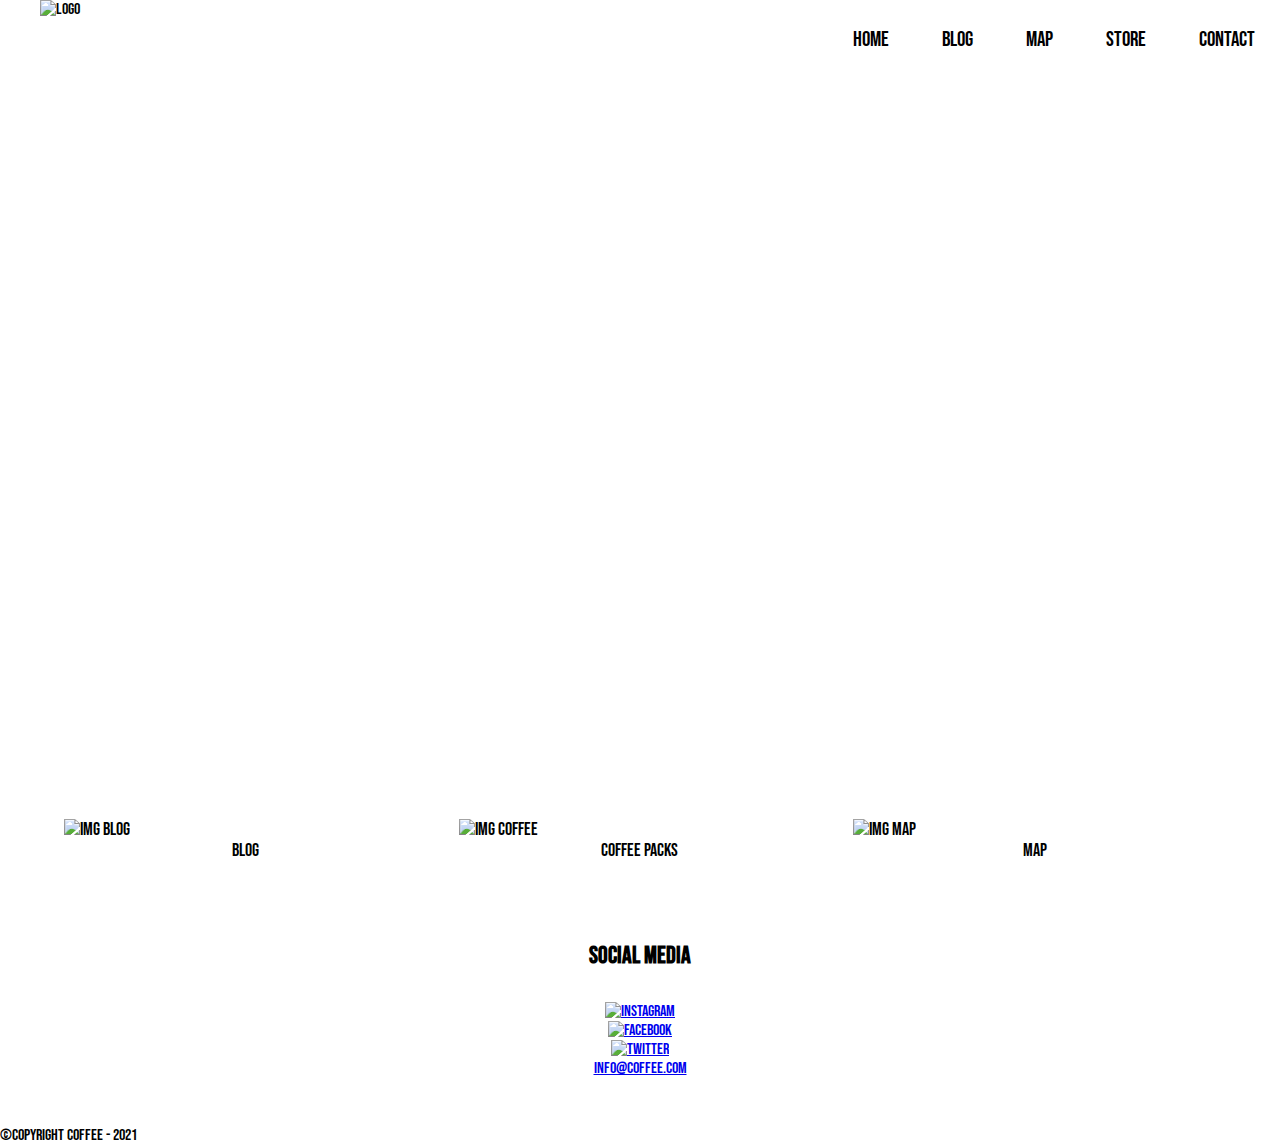
==== index.html @ 898a482f "Varios cambios en BLOG, MAP, STORE, CONTACT" ====
<!DOCTYPE html>
<html lang="en">

<head>
    <!-- Etiquetas reservadas para el navegador -->
    <meta charset="UTF-8">
    <meta http-equiv="X-UA-Compatible" content="IE=edge">
    <meta name="viewport" content="width=device-width, initial-scale=1.0">
    <!-- Fuente externa - Fonts -->
    <link rel="preconnect" href="https://fonts.googleapis.com">
    <link rel="preconnect" href="https://fonts.gstatic.com" crossorigin>
    <link href="https://fonts.googleapis.com/css2?family=Bebas+Neue&display=swap" rel="stylesheet">
    <!-- CSS -->
    <link rel="stylesheet" href="style.css">
    <title>Cambio de rama-1</title>
</head>

<body>
    <!-- Informacion importante para el usuario -->
    <!--Clases -->
    <header>
        <img class="logo" src="./src/assets/img/coffee-logo.jpeg" alt="logo">
        <nav class="navegacion-main">
            <ul class="nav-menu">
                <li class="nav-menu-item"><a href="index.html">Home</a></li>
                <li class="nav-menu-item"><a href="./src/views/blog.html">Blog</a></li>
                <li class="nav-menu-item"><a href="./src/views/map.html">Map</a></li>
                <li class="nav-menu-item"><a href="./src/views/store.html">Store</a></li>
                <li class="nav-menu-item"><a href="./src/views/contact.html">Contact</a></li>
            </ul>
        </nav>
    </header>

    <!-- Carrousel en construccion -->
    <section class="carrousel">
        <div class="carrousel-text">
            <h1>THE BEST COFFEE GUIDE</h1>
        </div>
    </section>

    <!-- GRID -->
    <!-- <section class="main-container">
        <div class="container">
            <img class="main-container-photos" src="./src/assets/img/home-triptych-image-center.jpg" alt="">
            <a href="./src/views/blog.html">Blog</a>
        </div>
        <div class="container">
            <img class="main-container-photos" src="./src/assets/img/pexels-cottonbro-4829069.jpg" alt="">
            <a href="./src/views/store.html">Coffee Packs</a>
        </div>
        <div class="container">
            <img class="main-container-photos" src="./src/assets/img/pexels-bianca-gasparoto-1752806.jpg" alt="">
            <a href="./src/views/map.html">Map</a>
        </div>
    </section> -->

    <section class="main-container">
        <div class="container">
            <a href="./src/views/blog.html">
                <img class="container-photos" src="./src/assets/img/home-triptych-image-center.jpg" alt="img blog">
                <div class="container-info">
                    <p class="container-nombre">Blog</p>
                </div>
            </a>
        </div><!-- (fin).container  -->
        <div class="container">
            <a href="./src/views/store.html">
                <img class="container-photos" src="./src/assets/img/pexels-cottonbro-4829069.jpg" alt="img coffee">
                <div class="container-info">
                    <p class="container-nombre">Coffee Packs</p>
                </div>
            </a> <!-- (fin).container  -->
        </div>
        <div class="container">
            <a href="./src/views/map.html">
                <img class="container-photos" src="./src/assets/img/pexels-bianca-gasparoto-1752806.jpg" alt="img map">
                <div class="container-info">
                    <p class="container-nombre">Map</p>
                </div>
            </a> <!-- (fin).container  -->
        </div>
    </section>


    <!--Footer -->
    <footer>
        <nav class="nav-footer">
            <h2>Social Media</h2>
            <ul>
                <li>
                    <a href="https://www.instagram.com/" target="_blank">
                        <img src="./src/assets/img/instagram.png" alt="instagram">
                    </a>
                </li>
                <li>
                    <a href="https://www.facebook.com/" target="_blank">
                        <img src="./src/assets/img/facebook.png" alt="facebook">
                    </a>
                </li>
                <li>
                    <a href="https://twitter.com/" target="_blank">
                        <img src="./src/assets/img/twitter.png" alt="twitter">
                    </a>
                </li>
                <li>
                    <a href="mailto:info@coffee.com">info@coffee.com
                    </a>
                </li>
            </ul>
        </nav>

        <section>
            <p>©Copyright Coffee - 2021</p>
        </section>

    </footer>

</body>

</html>
---- style.css ----
/* Reset valores default hmtl */
*, *:before, *:after {
    margin: 0;
    padding: 0;
    /* box-sizing: border-box; */
}
body {
    font-family: 'Bebas Neue', cursive;
}

:root {
    --white: #ffffff;
    --black: #000000;
}
/*  INDEX.HTML */
/* Header */ 

header {
    display: flex;
    justify-content: flex-end;
}

.logo {
    /* background-image: url(./src/assets/img/coffee-logo.jpeg); */
    width: 80px;
    cursor: pointer;
    margin-right: auto;
    padding: 0 40px;
}
.nav-menu {
    list-style: none;
}
.nav-menu-item {
    display: inline-block;
    padding: 0px 15px;
}
.nav-menu a {
    text-decoration: none;
    color: var(--black);
    font-size: 21px;
    margin: 0 10px;
    line-height: 80px;
}
/* Animacion en Nav */
.nav-menu-item a {
    transition: all 0.3s ease;
}
.nav-menu-item a:hover {
    color: #d64127;
}

/* Fin Header */ 

/* Carrousel con texto fijo */ 
/* .carrousel {
    display: flex;
    padding: 30%;
    background-image: url(./src/assets/img/Holiday_Header_1800x.png);
    background-repeat: no-repeat;
    background-size: cover;
    max-width: 100%;
} */
.carrousel {
    background-image: url(./src/assets/img/Holiday_Header_1800x.png);
    background-size: cover;
    background-repeat: no-repeat;
    background-position: center center;
    height: 635px;
    padding: 20px;
}
.carrousel-text {
    color: var(--white);
    width: 100%;
    height: 100%;
    display: flex;
    flex-direction: column;
    justify-content: center;
    align-items: center;
}
.carrousel-text h1 {
    font-size: 7rem;
    letter-spacing: 4px;
}

/* Section con grid */
.main-container {
    display: grid;
    grid-template-columns: repeat(3, 1fr);
    margin: 3rem;
}
@media (max-width: 768px) {
    .main-container {
        display: grid;
        grid-template-columns: 1fr;
    }
} 
.container {
    padding: 1rem;
}
.container a {
    text-decoration: solid;
    color: var(--black);
    font-size: 18px;
    text-transform: uppercase;
    margin-top: 1rem;
    text-align: center;
} 
.container-photos {
    width: 100%;
    margin-bottom: auto;
}
.container-info {

}
/* .container-nombre {
    color: var(--black);
    font-size: 18px;
    margin-top: 1rem;
    text-align: center;
} */

/* Transicion en Grid */
.container-photos:hover {
    opacity: 0.7;
    transition: all 0.3s ease-in-out;
}

/* Footer */

.nav-footer {
    display: flex;
    flex-direction: column;
    align-items: center;
    margin: 2rem;
    padding: 1rem;
    gap: 2rem;
}
.nav-footer img {
    width: 20px;
}
.nav-footer ul {
    list-style: none;
}
.nav-footer li {
    text-align: center;
}

/* Media Queries - Full Responsive */
/* Mobile */
/*
@media only screen and (max-width: 480px) {
     body {
         background-color: rgb(243, 176, 198);
}  
*/
/* Tablet */
/* @media only screen and (min-width: 481px) and (max-width: 968px) {
    body {
        background-color: #bd75e7;
    }
}
/* Desktop */
/* @media only screen and (min-width: 969px) {
    body {
        background-color: var(--white);
    }
} */

/* ------------------------------- */
/* BLOG.HTML */
.container-blog {
    display: flex;
    flex-direction: column;
    align-items: center;
    margin: 5rem;
    gap: 2rem;
}

.blog-img {
    width: 25rem;
}

/* ------------------------------- */
/* STORE.HTML */
.container-store {
    display: grid;
    grid-template-columns: repeat(3, 1fr);
    margin: 3rem;
}
.container-store-coffee {
    width: 100%;
    align-items: center;
}
.container-store-title {
    text-align: center;
}
.store-img {
    width: 200px;
    height: 200px;
}
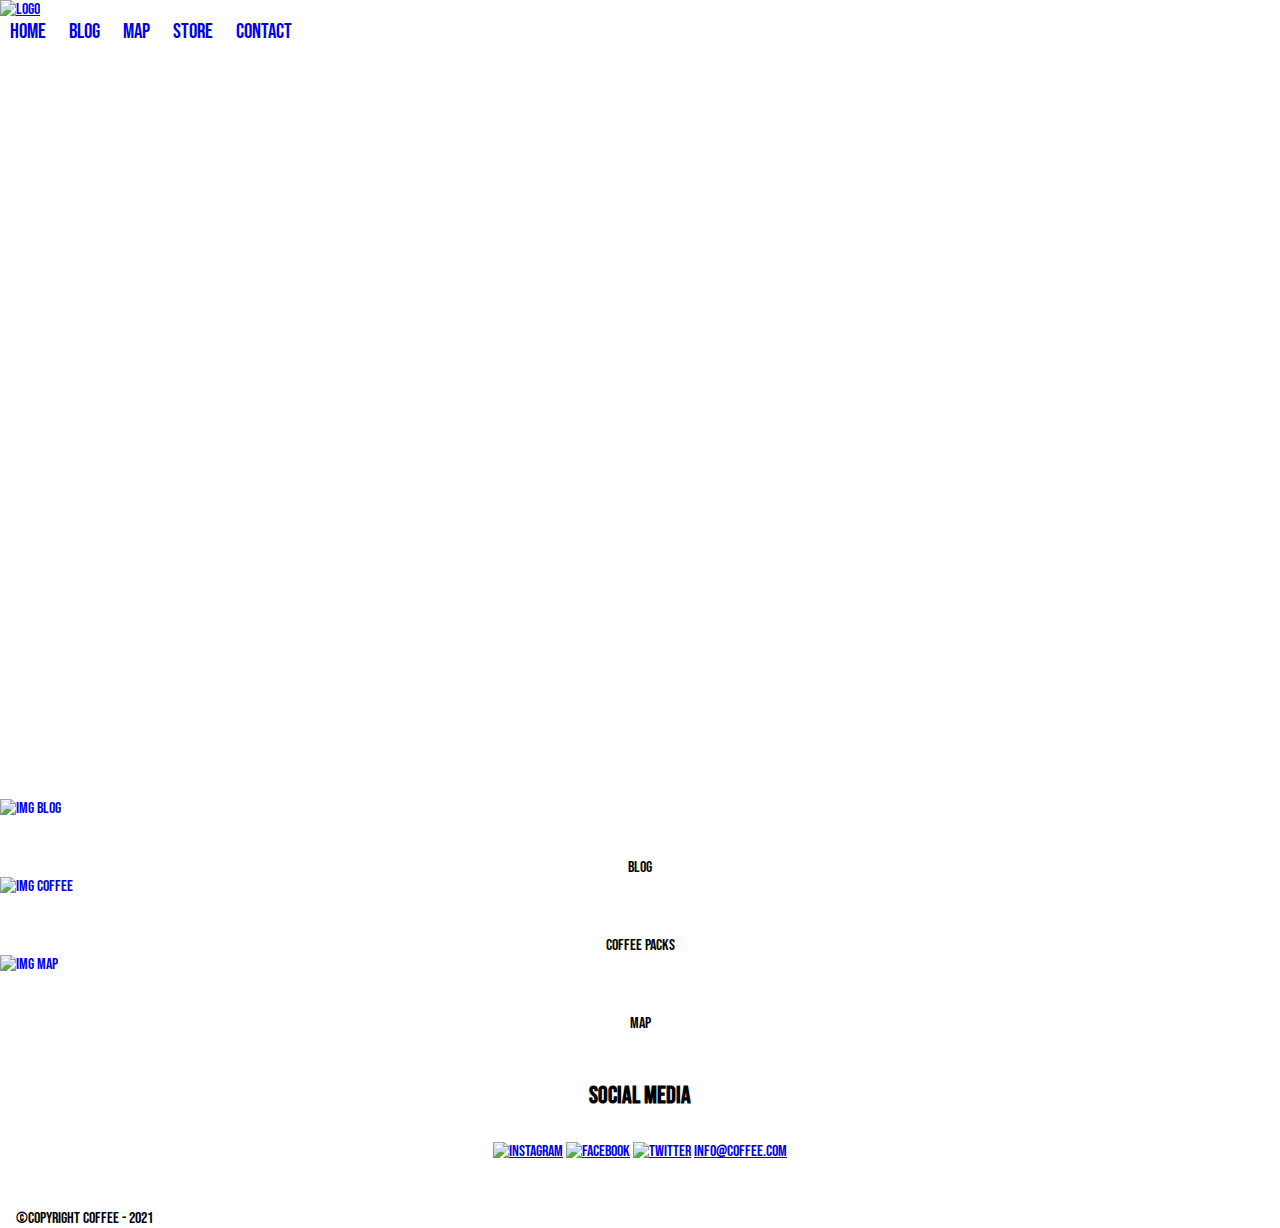
==== commit 5ac18d81: "Agrego System Grid de Bootstrap" ====
--- a/index.html
+++ b/index.html
@@ -10,14 +10,20 @@
     <link rel="preconnect" href="https://fonts.googleapis.com">
     <link rel="preconnect" href="https://fonts.gstatic.com" crossorigin>
     <link href="https://fonts.googleapis.com/css2?family=Bebas+Neue&display=swap" rel="stylesheet">
+
+    <!-- Bootstrap -->
+    <link href="https://cdn.jsdelivr.net/npm/bootstrap@5.1.3/dist/css/bootstrap.min.css" rel="stylesheet"
+        integrity="sha384-1BmE4kWBq78iYhFldvKuhfTAU6auU8tT94WrHftjDbrCEXSU1oBoqyl2QvZ6jIW3" crossorigin="anonymous">
+
     <!-- CSS -->
     <link rel="stylesheet" href="style.css">
-    <title>Cambio de rama-1</title>
+    <title>Coffee</title>
+    <link rel="icon" href="./src/assets/img/coffee-logo-title.svg">
 </head>
 
 <body>
     <!-- Informacion importante para el usuario -->
-    <!--Clases -->
+    <!-- Nav comun
     <header>
         <img class="logo" src="./src/assets/img/coffee-logo.jpeg" alt="logo">
         <nav class="navegacion-main">
@@ -29,7 +35,29 @@
                 <li class="nav-menu-item"><a href="./src/views/contact.html">Contact</a></li>
             </ul>
         </nav>
-    </header>
+    </header> -->
+
+    <!-- NAV CON BOOTSTRAP -->
+    <nav class="navbar sticky-top navbar-expand-lg navbar-light bg-light">
+        <div class="container-fluid">
+            <a class="navbar-brand" href="index.html">
+                <img class="logo" src="./src/assets/img/coffee-logo.jpeg" alt="logo">
+            </a>
+            <!-- <button class="navbar-toggler" type="button" data-bs-toggle="collapse" data-bs-target="#navbarNavAltMarkup"
+                aria-controls="navbarNavAltMarkup" aria-expanded="false" aria-label="Toggle navigation">
+                <span class="navbar-toggler-icon"></span>
+            </button> -->
+            <div>
+                <div class="navbar-nav ms-auto">
+                    <a class="nav-link active" aria-current="page" href="index.html">Home</a>
+                    <a class="nav-link" href="./src/views/blog.html">Blog</a>
+                    <a class="nav-link" href="./src/views/map.html">Map</a>
+                    <a class="nav-link" href="./src/views/store.html">Store</a>
+                    <a class="nav-link" href="./src/views/contact.html">Contact</a>
+                </div>
+            </div>
+        </div>
+    </nav>
 
     <!-- Carrousel en construccion -->
     <section class="carrousel">
@@ -38,48 +66,37 @@
         </div>
     </section>
 
-    <!-- GRID -->
-    <!-- <section class="main-container">
-        <div class="container">
-            <img class="main-container-photos" src="./src/assets/img/home-triptych-image-center.jpg" alt="">
-            <a href="./src/views/blog.html">Blog</a>
+    <!-- SYSTEM GRID BOOTSTRAP -->
+    <div class="container">
+        <div class="row">
+            <div class="col">
+                <a href="./src/views/blog.html">
+                    <img class="container-photos first-photo" src="./src/assets/img/home-triptych-image-center.jpg"
+                        alt="img blog">
+                    <div class="container-info">
+                        <p class="container-nombre">Blog</p>
+                    </div>
+                </a>
+            </div>
+            <div class="col">
+                <a href="./src/views/store.html">
+                    <img class="container-photos" src="./src/assets/img/pexels-cottonbro-4829069.jpg" alt="img coffee">
+                    <div class="container-info">
+                        <p class="container-nombre">Coffee Packs</p>
+                    </div>
+                </a> <!-- (fin).container  -->
+            </div>
+            <div class="col">
+                <a href="./src/views/map.html">
+                    <img class="container-photos" src="./src/assets/img/pexels-bianca-gasparoto-1752806.jpg"
+                        alt="img map">
+                    <div class="container-info">
+                        <p class="container-nombre">Map</p>
+                    </div>
+                </a> <!-- (fin).container  -->
+            </div>
         </div>
-        <div class="container">
-            <img class="main-container-photos" src="./src/assets/img/pexels-cottonbro-4829069.jpg" alt="">
-            <a href="./src/views/store.html">Coffee Packs</a>
-        </div>
-        <div class="container">
-            <img class="main-container-photos" src="./src/assets/img/pexels-bianca-gasparoto-1752806.jpg" alt="">
-            <a href="./src/views/map.html">Map</a>
-        </div>
-    </section> -->
-
-    <section class="main-container">
-        <div class="container">
-            <a href="./src/views/blog.html">
-                <img class="container-photos" src="./src/assets/img/home-triptych-image-center.jpg" alt="img blog">
-                <div class="container-info">
-                    <p class="container-nombre">Blog</p>
-                </div>
-            </a>
-        </div><!-- (fin).container  -->
-        <div class="container">
-            <a href="./src/views/store.html">
-                <img class="container-photos" src="./src/assets/img/pexels-cottonbro-4829069.jpg" alt="img coffee">
-                <div class="container-info">
-                    <p class="container-nombre">Coffee Packs</p>
-                </div>
-            </a> <!-- (fin).container  -->
-        </div>
-        <div class="container">
-            <a href="./src/views/map.html">
-                <img class="container-photos" src="./src/assets/img/pexels-bianca-gasparoto-1752806.jpg" alt="img map">
-                <div class="container-info">
-                    <p class="container-nombre">Map</p>
-                </div>
-            </a> <!-- (fin).container  -->
-        </div>
-    </section>
+    </div>
 
 
     <!--Footer -->
@@ -109,8 +126,9 @@
             </ul>
         </nav>
 
+
         <section>
-            <p>©Copyright Coffee - 2021</p>
+            <p class="footer-cw">©Copyright Coffee - 2021</p>
         </section>
 
     </footer>
--- a/style.css
+++ b/style.css
@@ -25,7 +25,6 @@
     width: 80px;
     cursor: pointer;
     margin-right: auto;
-    padding: 0 40px;
 }
 .nav-menu {
     list-style: none;
@@ -47,6 +46,24 @@
 }
 .nav-menu-item a:hover {
     color: #d64127;
+}
+
+/* BOOTSTRAP EN NAV */
+
+.navbar-nav a {
+    text-decoration: none;
+    font-size: 21px;
+    margin: 0 10px;
+}
+.navbar-light .navbar-nav .nav-link:focus, .navbar-light .navbar-nav .nav-link:hover {
+    color: #d64127;
+}
+.navbar-brand {
+    padding: 0;
+    margin-right: 0;
+}
+.navbar {
+    padding: 0;
 }
 
 /* Fin Header */ 
@@ -83,40 +100,11 @@
 }
 
 /* Section con grid */
-.main-container {
-    display: grid;
-    grid-template-columns: repeat(3, 1fr);
-    margin: 3rem;
-}
-@media (max-width: 768px) {
-    .main-container {
-        display: grid;
-        grid-template-columns: 1fr;
-    }
-} 
-.container {
-    padding: 1rem;
-}
-.container a {
-    text-decoration: solid;
-    color: var(--black);
-    font-size: 18px;
-    text-transform: uppercase;
-    margin-top: 1rem;
-    text-align: center;
-} 
-.container-photos {
-    width: 100%;
-    margin-bottom: auto;
-}
-.container-info {
-
-}
-/* .container-nombre {
-    color: var(--black);
-    font-size: 18px;
-    margin-top: 1rem;
-    text-align: center;
+/*  */
+
+
+/* .first-photo {
+    height: 214.66px;
 } */
 
 /* Transicion en Grid */
@@ -124,6 +112,24 @@
     opacity: 0.7;
     transition: all 0.3s ease-in-out;
 }
+/* SYSTEM GRID BOOTSTRAP */
+.container-photos {
+    width: 356px;
+    height: 260px;
+}
+.container-info {
+    display: flex;
+    color: black;
+    justify-content: center;
+    margin-top: 2.5rem;
+}
+.col a {
+    text-decoration: none;
+}
+.container {
+    margin-top: 5rem;
+}
+
 
 /* Footer */
 
@@ -143,6 +149,10 @@
 }
 .nav-footer li {
     text-align: center;
+    display: inline-flex;
+}
+.footer-cw {
+    margin-left: 1rem;
 }
 
 /* Media Queries - Full Responsive */
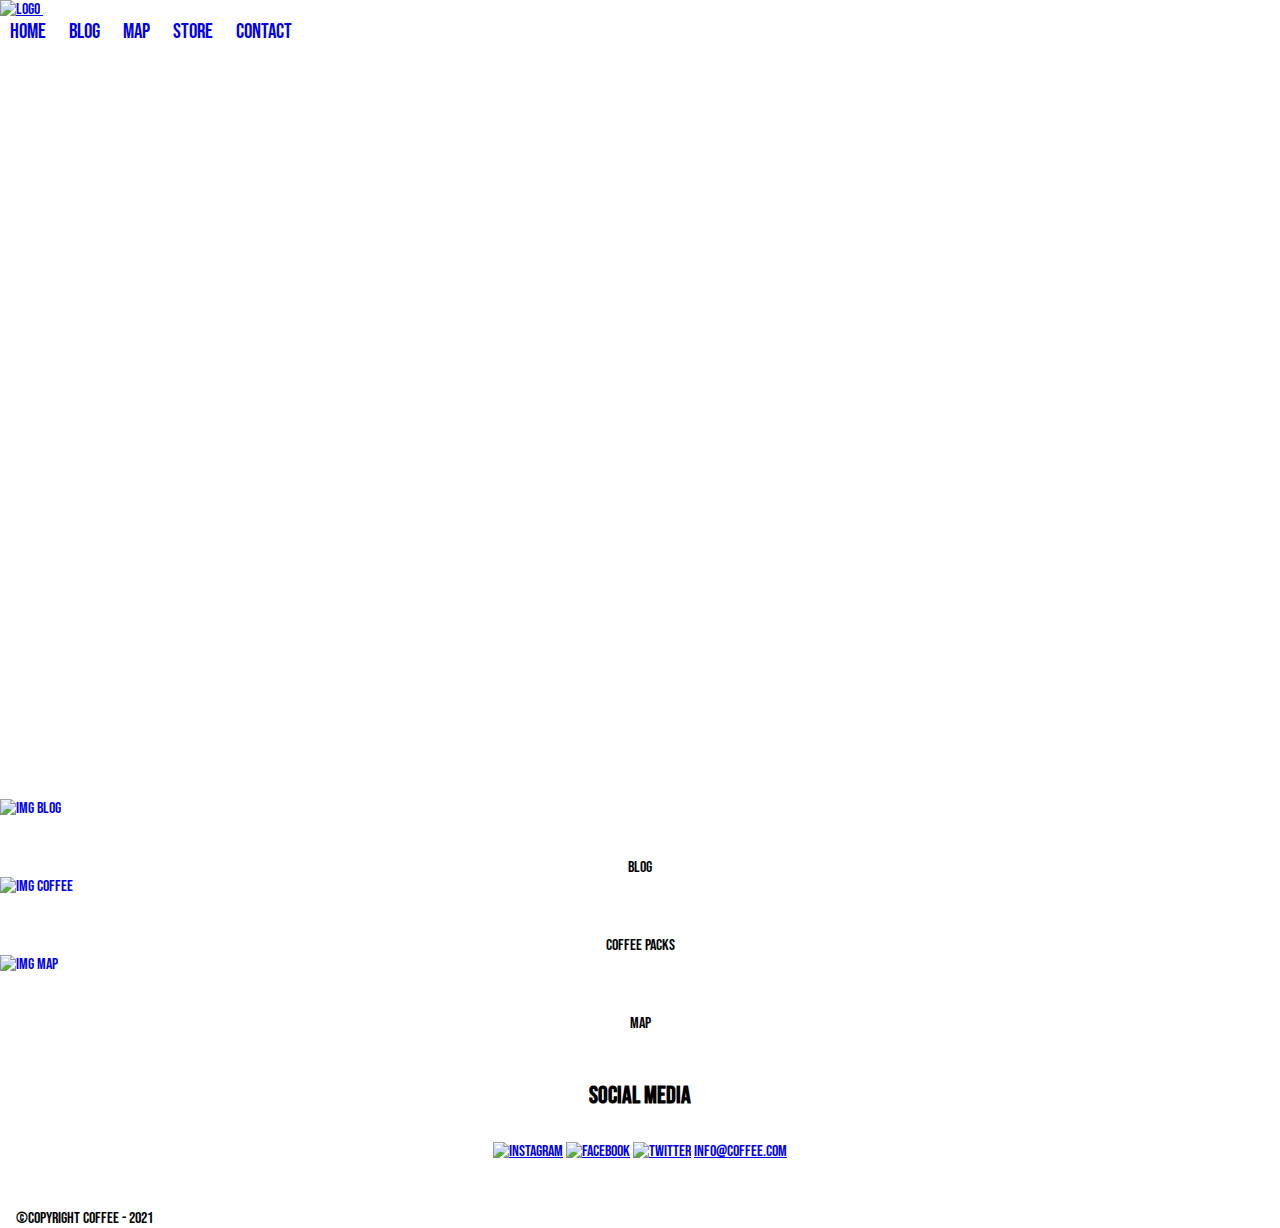
==== commit 4a06ab83: "Segunda Entrega Proyecto Final" ====
--- a/index.html
+++ b/index.html
@@ -22,42 +22,33 @@
 </head>
 
 <body>
-    <!-- Informacion importante para el usuario -->
-    <!-- Nav comun
     <header>
-        <img class="logo" src="./src/assets/img/coffee-logo.jpeg" alt="logo">
-        <nav class="navegacion-main">
-            <ul class="nav-menu">
-                <li class="nav-menu-item"><a href="index.html">Home</a></li>
-                <li class="nav-menu-item"><a href="./src/views/blog.html">Blog</a></li>
-                <li class="nav-menu-item"><a href="./src/views/map.html">Map</a></li>
-                <li class="nav-menu-item"><a href="./src/views/store.html">Store</a></li>
-                <li class="nav-menu-item"><a href="./src/views/contact.html">Contact</a></li>
-            </ul>
-        </nav>
-    </header> -->
+        <!-- NAV CON BOOTSTRAP -->
+        <nav class="navbar sticky-top navbar-expand-sm navbar-light bg-light">
+            <div class="container-fluid">
+                <a class="navbar-brand" href="index.html">
+                    <img class="logo" src="./src/assets/img/coffee-logo.jpeg" alt="logo">
+                </a>
+                <!-- Toggler -->
+                <button class="navbar-toggler collapsed" type="button" data-bs-toggle="collapse"
+                    data-bs-target="#navbarSupportedContent" aria-controls="navbarSupportedContent"
+                    aria-expanded="false" aria-label="Toggle navigation">
+                    <span class="navbar-toggler-icon"></span>
+                </button>
 
-    <!-- NAV CON BOOTSTRAP -->
-    <nav class="navbar sticky-top navbar-expand-lg navbar-light bg-light">
-        <div class="container-fluid">
-            <a class="navbar-brand" href="index.html">
-                <img class="logo" src="./src/assets/img/coffee-logo.jpeg" alt="logo">
-            </a>
-            <!-- <button class="navbar-toggler" type="button" data-bs-toggle="collapse" data-bs-target="#navbarNavAltMarkup"
-                aria-controls="navbarNavAltMarkup" aria-expanded="false" aria-label="Toggle navigation">
-                <span class="navbar-toggler-icon"></span>
-            </button> -->
-            <div>
-                <div class="navbar-nav ms-auto">
-                    <a class="nav-link active" aria-current="page" href="index.html">Home</a>
-                    <a class="nav-link" href="./src/views/blog.html">Blog</a>
-                    <a class="nav-link" href="./src/views/map.html">Map</a>
-                    <a class="nav-link" href="./src/views/store.html">Store</a>
-                    <a class="nav-link" href="./src/views/contact.html">Contact</a>
+                <div class="collapse navbar-collapse" id="navbarSupportedContent">
+                    <div class="navbar-nav ms-auto">
+                        <a class="nav-link active" aria-current="page" href="index.html">Home</a>
+                        <a class="nav-link" href="./src/views/blog.html">Blog</a>
+                        <a class="nav-link" href="./src/views/map.html">Map</a>
+                        <a class="nav-link" href="./src/views/store.html">Store</a>
+                        <a class="nav-link" href="./src/views/contact.html">Contact</a>
+                    </div>
                 </div>
             </div>
-        </div>
-    </nav>
+        </nav>
+    </header>
+
 
     <!-- Carrousel en construccion -->
     <section class="carrousel">
@@ -75,7 +66,7 @@
                         alt="img blog">
                     <div class="container-info">
                         <p class="container-nombre">Blog</p>
-                    </div>
+                    </div> <!-- (fin).container  -->
                 </a>
             </div>
             <div class="col">
@@ -97,7 +88,6 @@
             </div>
         </div>
     </div>
-
 
     <!--Footer -->
     <footer>
@@ -125,14 +115,14 @@
                 </li>
             </ul>
         </nav>
-
-
         <section>
             <p class="footer-cw">©Copyright Coffee - 2021</p>
         </section>
-
     </footer>
-
+    <!-- Bundle Bootstrap -->
+    <script src="https://cdn.jsdelivr.net/npm/bootstrap@5.1.3/dist/js/bootstrap.bundle.min.js"
+        integrity="sha384-ka7Sk0Gln4gmtz2MlQnikT1wXgYsOg+OMhuP+IlRH9sENBO0LRn5q+8nbTov4+1p"
+        crossorigin="anonymous"></script>
 </body>
 
 </html>--- a/style.css
+++ b/style.css
@@ -14,11 +14,6 @@
 }
 /*  INDEX.HTML */
 /* Header */ 
-
-header {
-    display: flex;
-    justify-content: flex-end;
-}
 
 .logo {
     /* background-image: url(./src/assets/img/coffee-logo.jpeg); */
@@ -65,7 +60,10 @@
 .navbar {
     padding: 0;
 }
-
+.bg-light {
+    --bs-bg-opacity: 1;
+    background-color: white !important
+}
 /* Fin Header */ 
 
 /* Carrousel con texto fijo */ 
@@ -182,7 +180,7 @@
     display: flex;
     flex-direction: column;
     align-items: center;
-    margin: 5rem;
+    margin: 1.5rem;
     gap: 2rem;
 }
 
